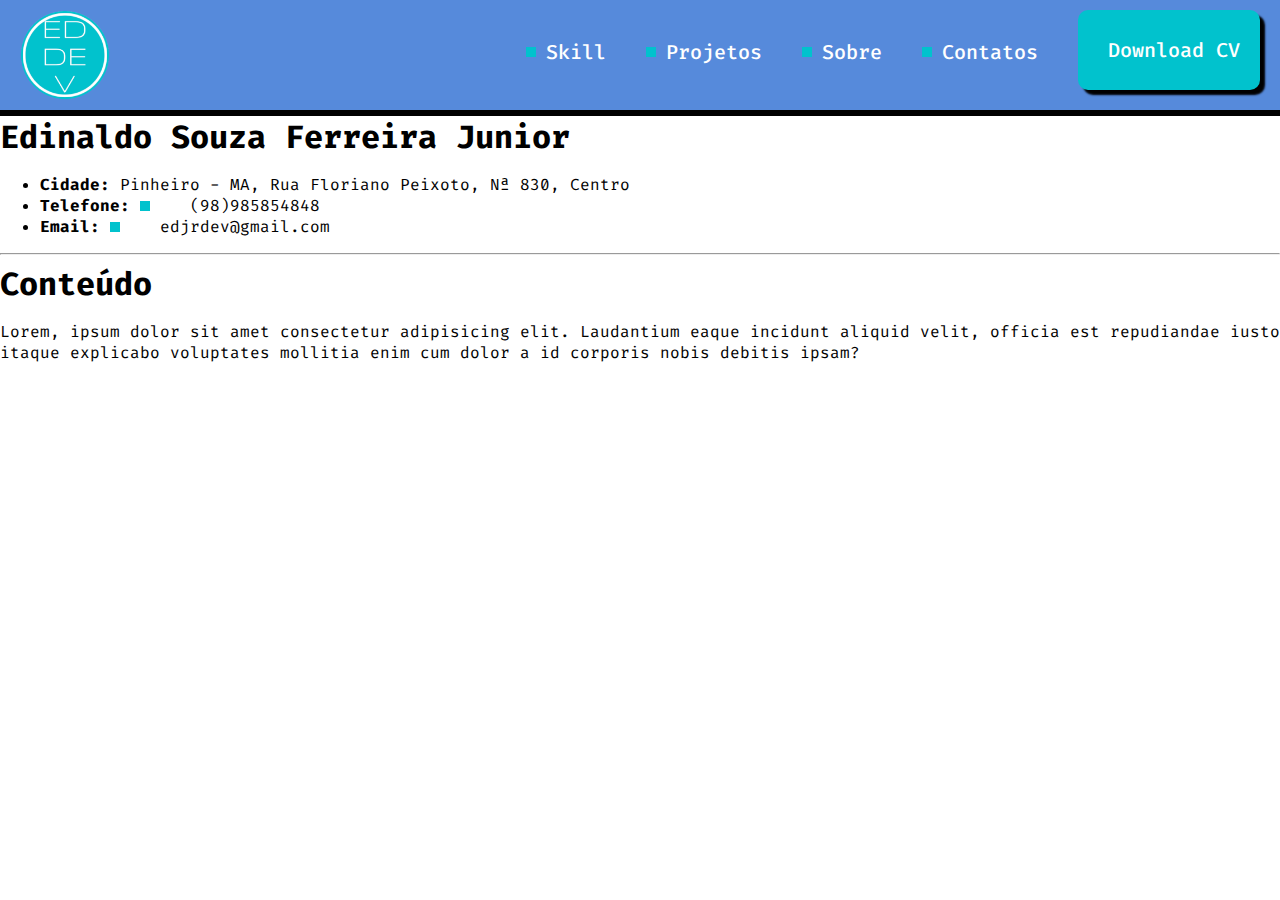
==== index.html @ 88271b19 "Initial commit" ====
<!DOCTYPE html>
<html lang="pt-br">
    <head>
        <meta charset="UTF-8">
        <meta name="viewport" content="width=device-width, initial-scale=1.0">
        <link rel="preconnect" href="https://fonts.googleapis.com">
        <link rel="preconnect" href="https://fonts.gstatic.com" crossorigin>
        <link href="https://fonts.googleapis.com/css2?family=Fira+Code:wght@500&display=swap" rel="stylesheet">
        <link rel="preconnect" href="https://fonts.googleapis.com">
        <link rel="preconnect" href="https://fonts.gstatic.com" crossorigin>
        <link href="https://fonts.googleapis.com/css2?family=Fira+Code:wght@300;500&display=swap" rel="stylesheet">
        <title>Projeto Happy Eddy</title>
        <link rel="stylesheet" href="css/reset.css">
        <link rel="stylesheet" href="css/style.css">
        
    </head>
        <header>
            <img alt="Logo do Desenvolvedor" src="assets/img/logo4.png" width="90" height="90" ></img>
            <nav>
                <a href="#Skill" lang="en">Skill</a>
                <a href="#Projetos">Projetos</a>
                <a href="#Sobre">Sobre</a>   
                <a href="#Contatos">Contatos</a>
                <a id= "button" href="" lang="en">Download CV</a>
            </nav>
        </header>  
    <body>
        <h1>Edinaldo Souza Ferreira Junior</h1>
        <ul>
            <li><strong>Cidade: </strong>Pinheiro - MA, Rua Floriano Peixoto, Nª 830, Centro</li>
            <li><strong>Telefone: </strong><a href="tel:+55985854848"></a>(98)985854848</li>
            <li><strong>Email: </strong><a href="mailto:edjrdev@gmail.com"></a>edjrdev@gmail.com</li>
        </ul>
        <hr> <!--Acresenta uma linha horizontal-->
        <h1>Conteúdo</h1>
        <p>Lorem, ipsum dolor sit amet consectetur adipisicing elit. Laudantium eaque incidunt aliquid velit, officia est repudiandae iusto itaque explicabo voluptates mollitia enim cum dolor a id corporis nobis debitis ipsam?</p>
        
    </body>
</html>
---- css/style.css ----
@charset "UTF-8";
*{
    font-family:"Fira code",Arial, Helvetica, sans-serif;
}
header{
    display:flex;
    justify-content: space-between;
    background-color:#568ADB;
    border-bottom: 6px solid #000;
    padding:10px 20px;
}
nav{
   text-align: right; 
}
a{
    display: inline-flex;
    align-items: center;
    color: #fff;
    font-size: 20px;
    font-family:"Fira code",Arial, Helvetica, sans-serif;
    font-weight: 500;
    text-decoration: none;
    margin-right: 30px;
}
a::before{
    content:"";
    background-color: #01C2CD;
    width: 10px;
    height: 10px;
    margin-right: 10px;
}
#button{
    display: inline-block;
    background-color: #01C2CD;
    border-radius: 10px;
    height: 80px;
    line-height: 80px;
    padding-left: 20px;
    padding-right: 20px;
    box-shadow:5px 5px 2px #000;
    margin-right: 0;
    transition: transform 100ms linear;
}
#button:hover{
    transform: scale(1.08);
}
#Pagina{
    color: #000;
}
#home{
    color: #000;
}
p{
    text-align: justify;
}
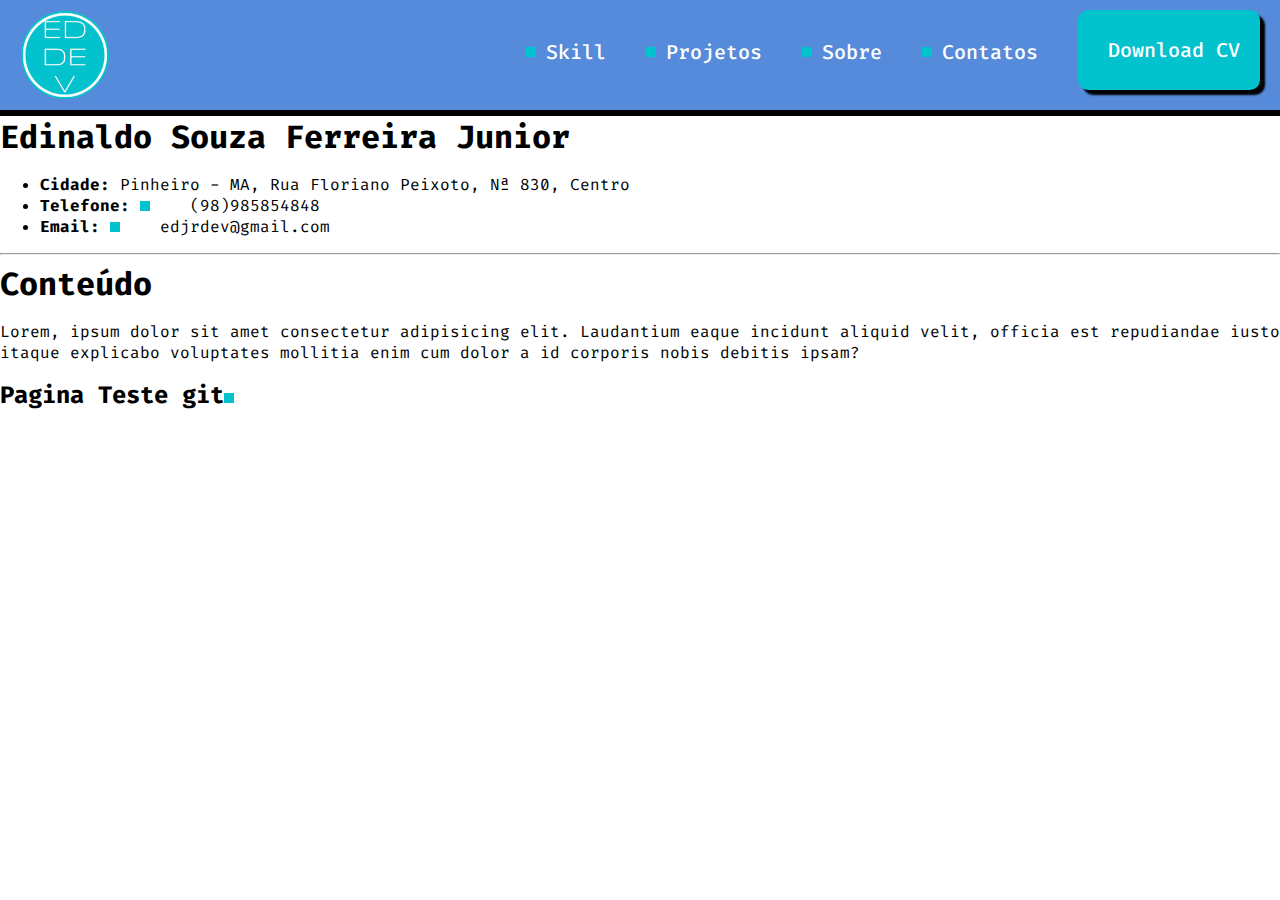
==== commit 9c95d51a: "Adiciona index.html e Pagina1.html" ====
--- a/index.html
+++ b/index.html
@@ -34,6 +34,6 @@
         <hr> <!--Acresenta uma linha horizontal-->
         <h1>Conteúdo</h1>
         <p>Lorem, ipsum dolor sit amet consectetur adipisicing elit. Laudantium eaque incidunt aliquid velit, officia est repudiandae iusto itaque explicabo voluptates mollitia enim cum dolor a id corporis nobis debitis ipsam?</p>
-        
+        <h2>Pagina Teste git<a href ="pagina1.html"></a></h2>
     </body>
 </html>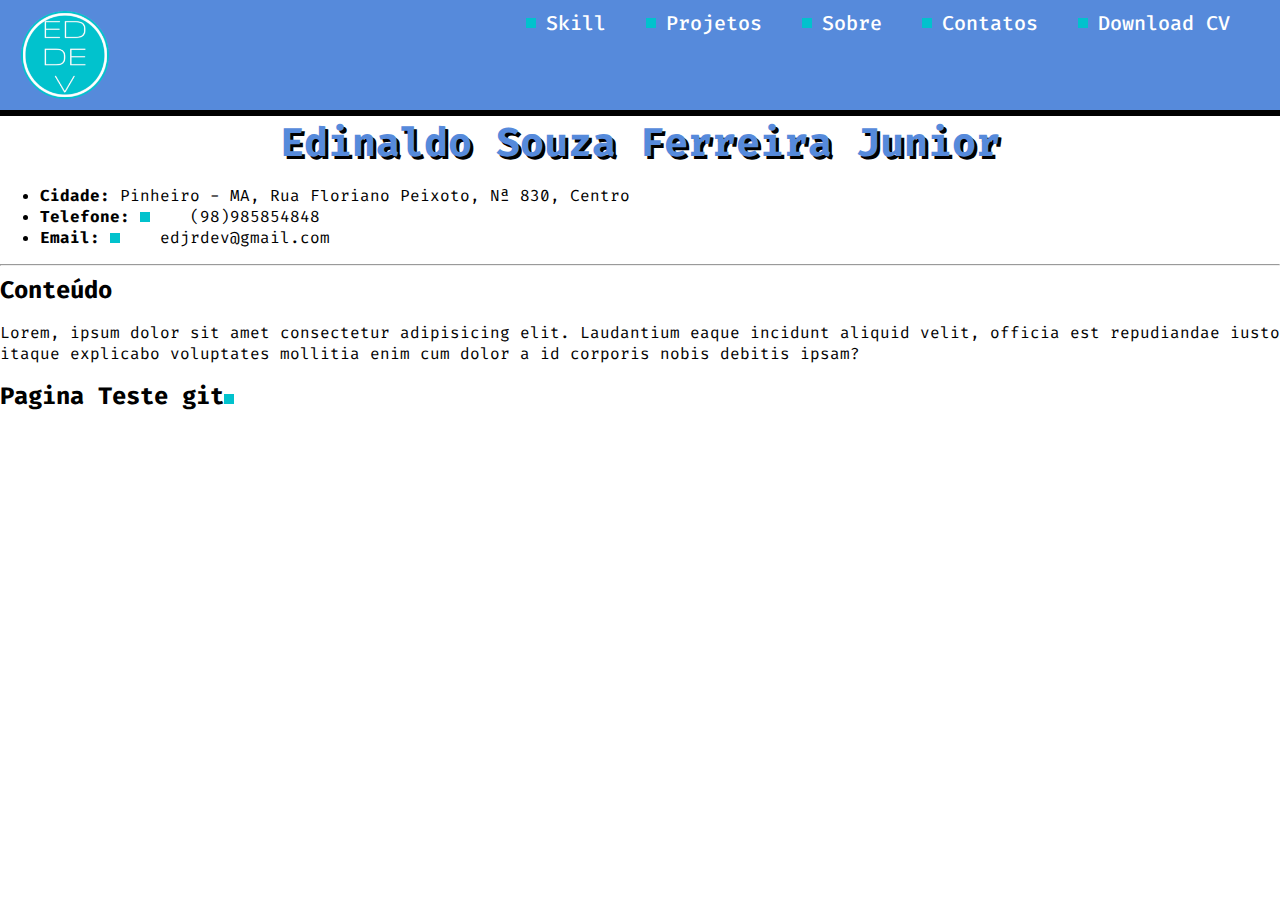
==== commit 13bebbef: "Creat the components" ====
--- a/index.html
+++ b/index.html
@@ -12,6 +12,7 @@
         <title>Projeto Happy Eddy</title>
         <link rel="stylesheet" href="css/reset.css">
         <link rel="stylesheet" href="css/style.css">
+        <link href="css/components/button.css">
         
     </head>
         <header>
@@ -32,7 +33,7 @@
             <li><strong>Email: </strong><a href="mailto:edjrdev@gmail.com"></a>edjrdev@gmail.com</li>
         </ul>
         <hr> <!--Acresenta uma linha horizontal-->
-        <h1>Conteúdo</h1>
+        <h2>Conteúdo</h1>
         <p>Lorem, ipsum dolor sit amet consectetur adipisicing elit. Laudantium eaque incidunt aliquid velit, officia est repudiandae iusto itaque explicabo voluptates mollitia enim cum dolor a id corporis nobis debitis ipsam?</p>
         <h2>Pagina Teste git<a href ="pagina1.html"></a></h2>
     </body>
--- a/css/style.css
+++ b/css/style.css
@@ -12,6 +12,7 @@
 nav{
    text-align: right; 
 }
+
 a{
     display: inline-flex;
     align-items: center;
@@ -29,21 +30,6 @@
     height: 10px;
     margin-right: 10px;
 }
-#button{
-    display: inline-block;
-    background-color: #01C2CD;
-    border-radius: 10px;
-    height: 80px;
-    line-height: 80px;
-    padding-left: 20px;
-    padding-right: 20px;
-    box-shadow:5px 5px 2px #000;
-    margin-right: 0;
-    transition: transform 100ms linear;
-}
-#button:hover{
-    transform: scale(1.08);
-}
 #Pagina{
     color: #000;
 }
@@ -53,3 +39,9 @@
 p{
     text-align: justify;
 }
+h1{
+    font-size: 40px;
+    color:#568ADB;
+    text-shadow: 2.5px 2.5px 0 #000;
+    text-align: center;
+}
--- a/css/components/button.css
+++ b/css/components/button.css
@@ -0,0 +1,15 @@
+#button{
+    display: inline-block;
+    background-color: #01C2CD;
+    border-radius: 10px;
+    height: 80px;
+    line-height: 80px;
+    padding-left: 20px;
+    padding-right: 20px;
+    box-shadow:5px 5px 2px #000;
+    margin-right: 0;
+    transition: transform 100ms linear;
+}
+#button:hover{
+    transform: scale(1.08);
+}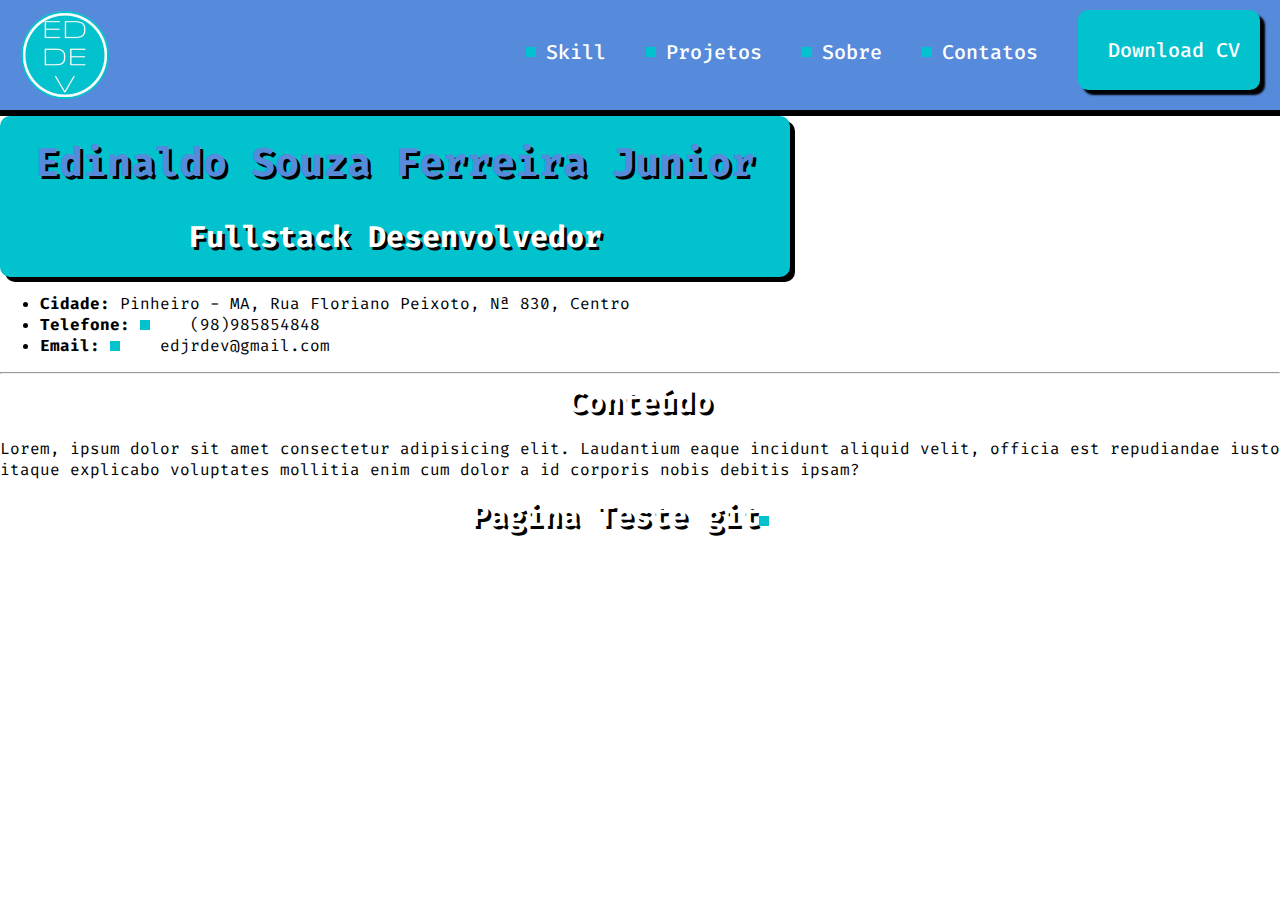
==== commit d3071a59: "Criação do pox" ====
--- a/index.html
+++ b/index.html
@@ -12,8 +12,10 @@
         <title>Projeto Happy Eddy</title>
         <link rel="stylesheet" href="css/reset.css">
         <link rel="stylesheet" href="css/style.css">
-        <link href="css/components/button.css">
-        
+        <link rel="stylesheet"
+         href="css/components/button.css">
+         <link rel="stylesheet"
+         href="css/components/box.css">
     </head>
         <header>
             <img alt="Logo do Desenvolvedor" src="assets/img/logo4.png" width="90" height="90" ></img>
@@ -26,7 +28,9 @@
             </nav>
         </header>  
     <body>
-        <h1>Edinaldo Souza Ferreira Junior</h1>
+        
+        <div id="box"><h1>Edinaldo Souza Ferreira Junior</h1>
+            <h2>Fullstack Desenvolvedor</h1></div>
         <ul>
             <li><strong>Cidade: </strong>Pinheiro - MA, Rua Floriano Peixoto, Nª 830, Centro</li>
             <li><strong>Telefone: </strong><a href="tel:+55985854848"></a>(98)985854848</li>
--- a/css/style.css
+++ b/css/style.css
@@ -45,3 +45,9 @@
     text-shadow: 2.5px 2.5px 0 #000;
     text-align: center;
 }
+h2{
+    font-size: 30px;
+    color:#fff;
+    text-shadow: 2.5px 2.5px 0 #000;
+    text-align: center;
+}
--- a/css/components/box.css
+++ b/css/components/box.css
@@ -0,0 +1,12 @@
+#box{
+    display: inline-block;
+    background-color: #01C2CD;
+    width:750px;
+    box-shadow: 5px 5px 0 #000;
+    border-radius: 10px;
+    text-align: center;
+    padding: 20px 20px;
+}
+#box h1{
+    margin-bottom: 28px;
+}